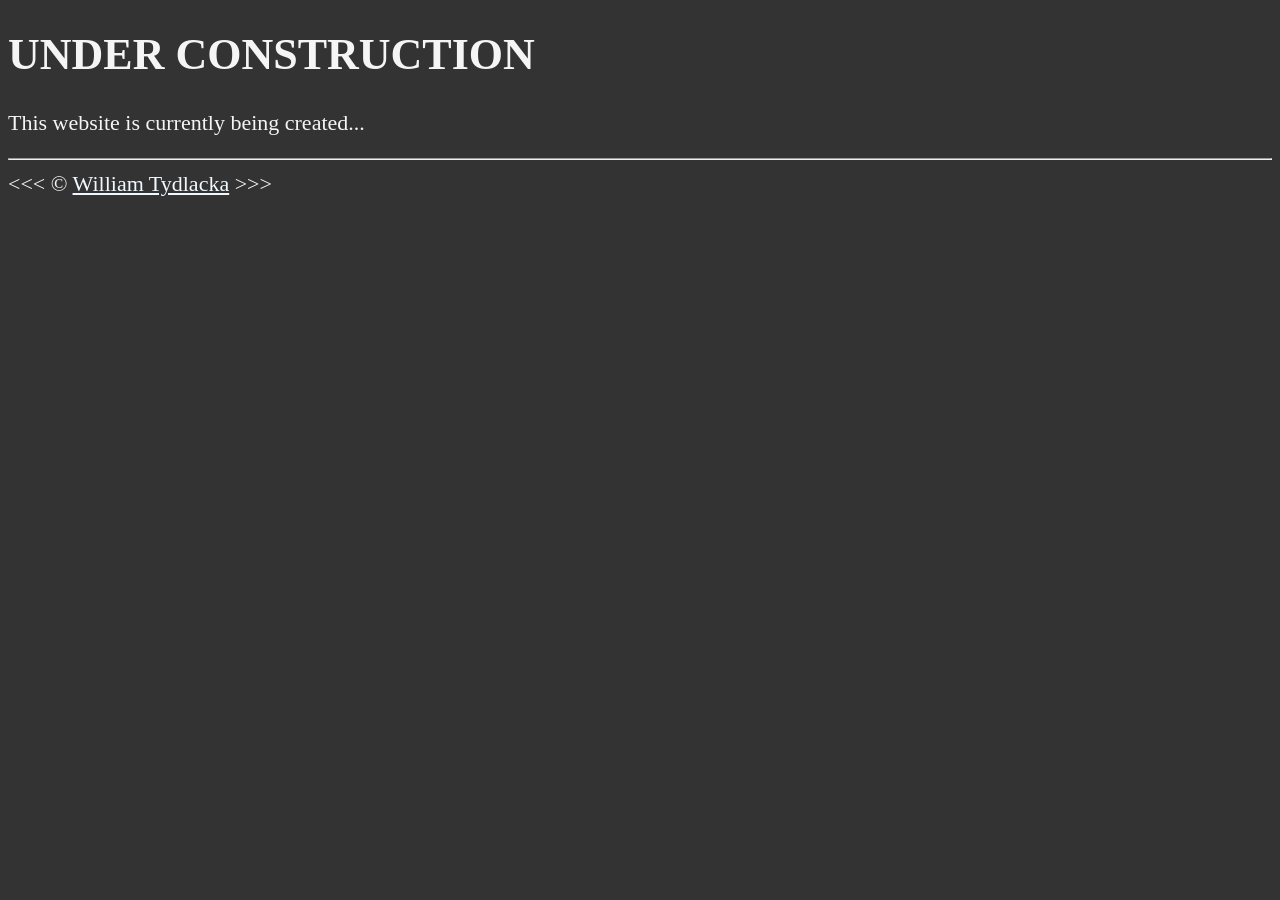
==== index.html @ 7d73662a "Add files via upload" ====
<!DOCTYPE html>
<html lang="en">

<head>
    <meta charset="UFT-8">
    <title> Will's Games </title>
    <link rel="stylesheet" href="main.css" type="text/css">
</head>

<body>
    <h1>UNDER CONSTRUCTION</h1>
    <p>This website is currently being created...</p>

    <hr>
    &lt;&lt;&lt; &copy; <a href="About_Me.html">William Tydlacka</a> &gt;&gt;&gt;
</body>

</html>
---- main.css ----
html {
    font-size: 22px
}

body {
    background-color: #333;
    color: whitesmoke;
}

a {
    color: aliceblue;
}

a:visited {
    color: lightgray;
}

a:hover, a:active {
    color: #eee
}
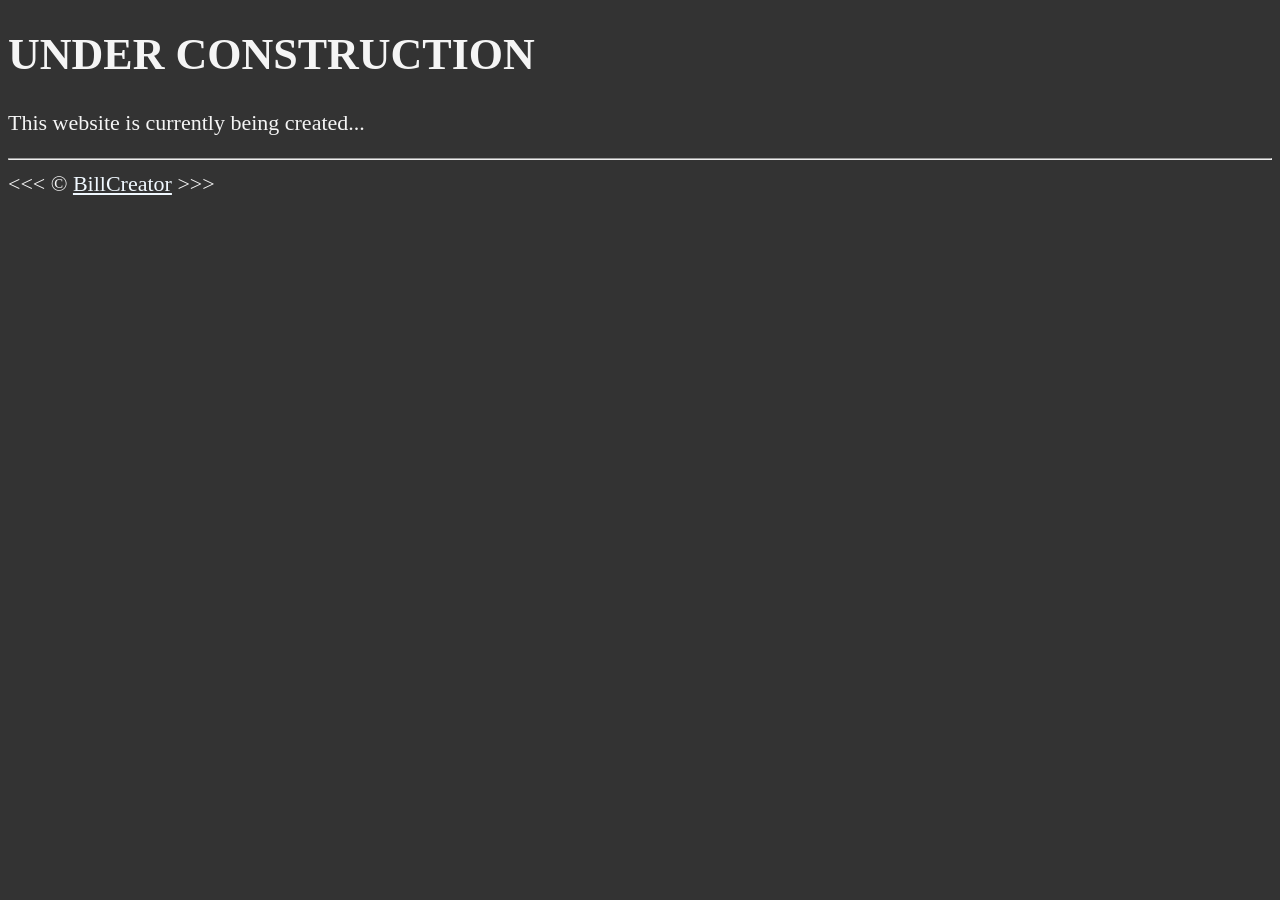
==== commit fab43a91: "Update index.html for name and title changes" ====
--- a/index.html
+++ b/index.html
@@ -1,18 +1,15 @@
 <!DOCTYPE html>
 <html lang="en">
-
 <head>
     <meta charset="UFT-8">
-    <title> Will's Games </title>
-    <link rel="stylesheet" href="main.css" type="text/css">
+    <title> Bill's Games </title>
+    <link rel="stylesheet" href="main.css">
 </head>
 
 <body>
     <h1>UNDER CONSTRUCTION</h1>
     <p>This website is currently being created...</p>
-
     <hr>
-    &lt;&lt;&lt; &copy; <a href="About_Me.html">William Tydlacka</a> &gt;&gt;&gt;
+    &lt;&lt;&lt; &copy; <a href="About_Me.html">BillCreator</a> &gt;&gt;&gt;
 </body>
-
-</html>+</html>
